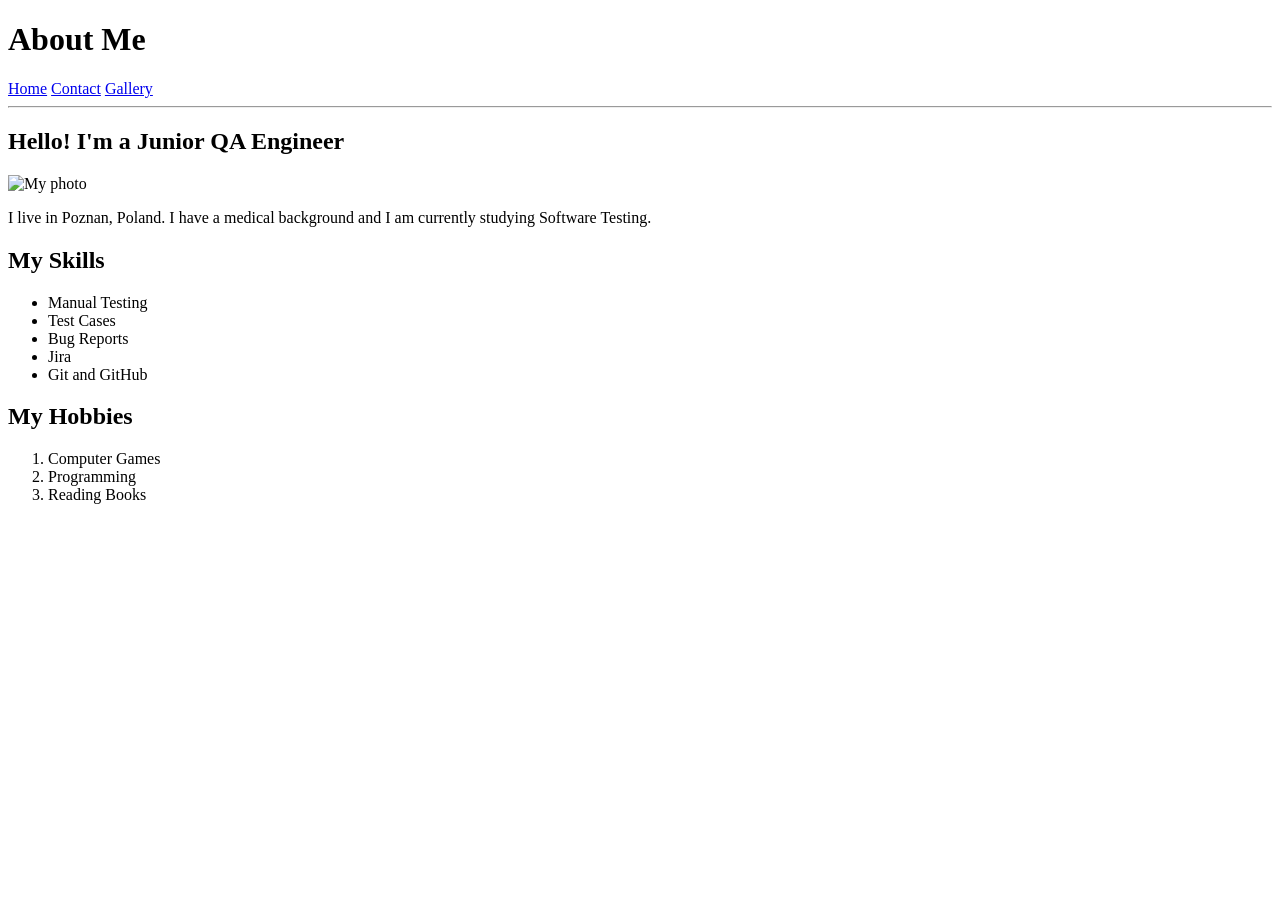
==== index.html @ 87b80d80 "Create personal HTML website" ====
<!DOCTYPE html>
<html lang="en">
<head>
    <meta charset="UTF-8">
    <title>About Me</title>
</head>
<body>

    <h1>About Me</h1>

    <nav>
        <a href="index.html">Home</a>
        <a href="pages/contact.html">Contact</a>
        <a href="pages/gallery.html">Gallery</a>
    </nav>

    <hr>

    <h2>Hello! I'm a Junior QA Engineer</h2>

    <img src="photo/profile.jpg" alt="My photo" width="250">

    <p>
        I live in Poznan, Poland.
        I have a medical background and I am currently
        studying Software Testing.
    </p>

    <h2>My Skills</h2>

    <ul>
        <li>Manual Testing</li>
        <li>Test Cases</li>
        <li>Bug Reports</li>
        <li>Jira</li>
        <li>Git and GitHub</li>
    </ul>

    <h2>My Hobbies</h2>

    <ol>
        <li>Computer Games</li>
        <li>Programming</li>
        <li>Reading Books</li>
    </ol>

</body>
</html>
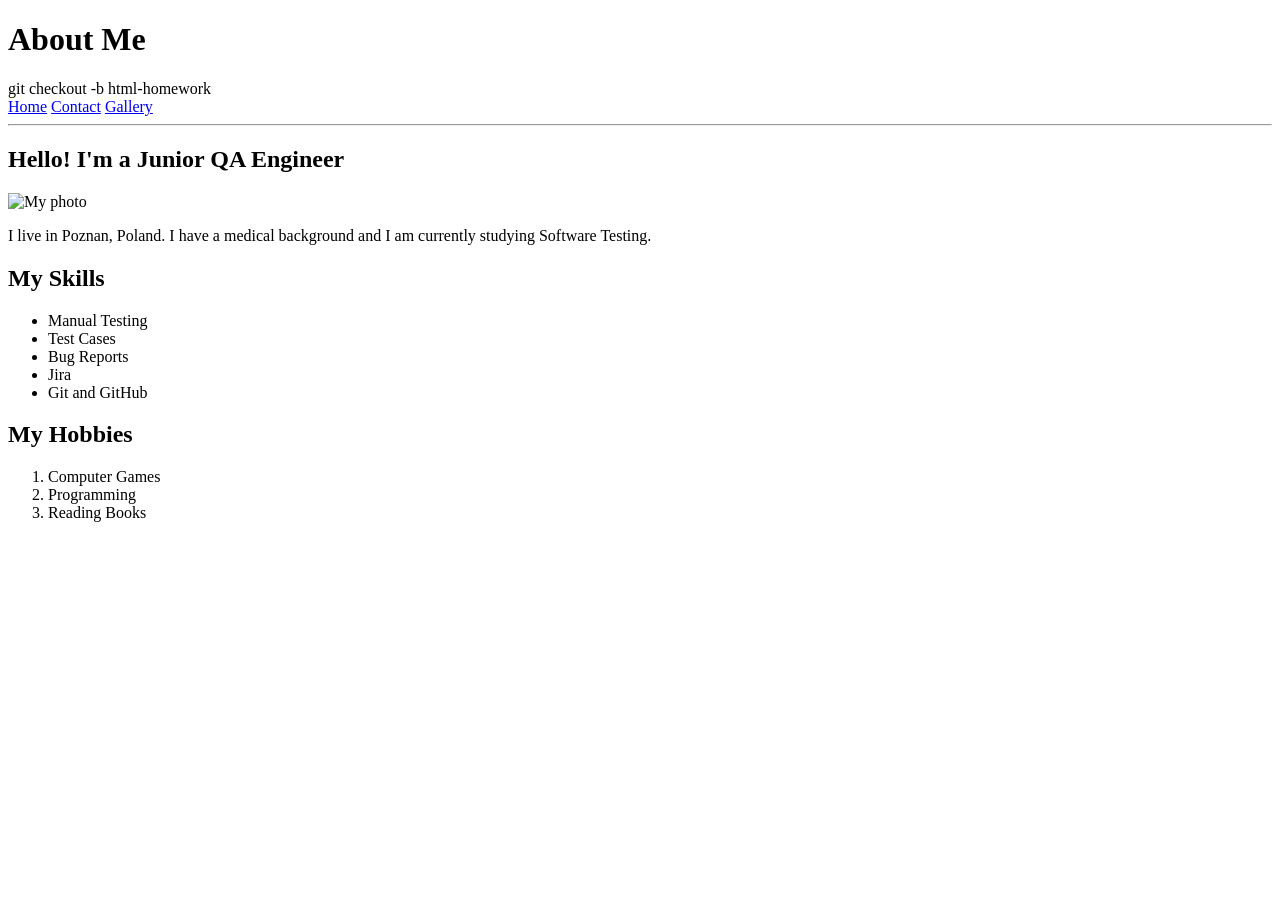
==== commit 37297f8e: "update 1" ====
--- a/index.html
+++ b/index.html
@@ -7,7 +7,7 @@
 <body>
 
     <h1>About Me</h1>
-
+git checkout -b html-homework
     <nav>
         <a href="index.html">Home</a>
         <a href="pages/contact.html">Contact</a>
